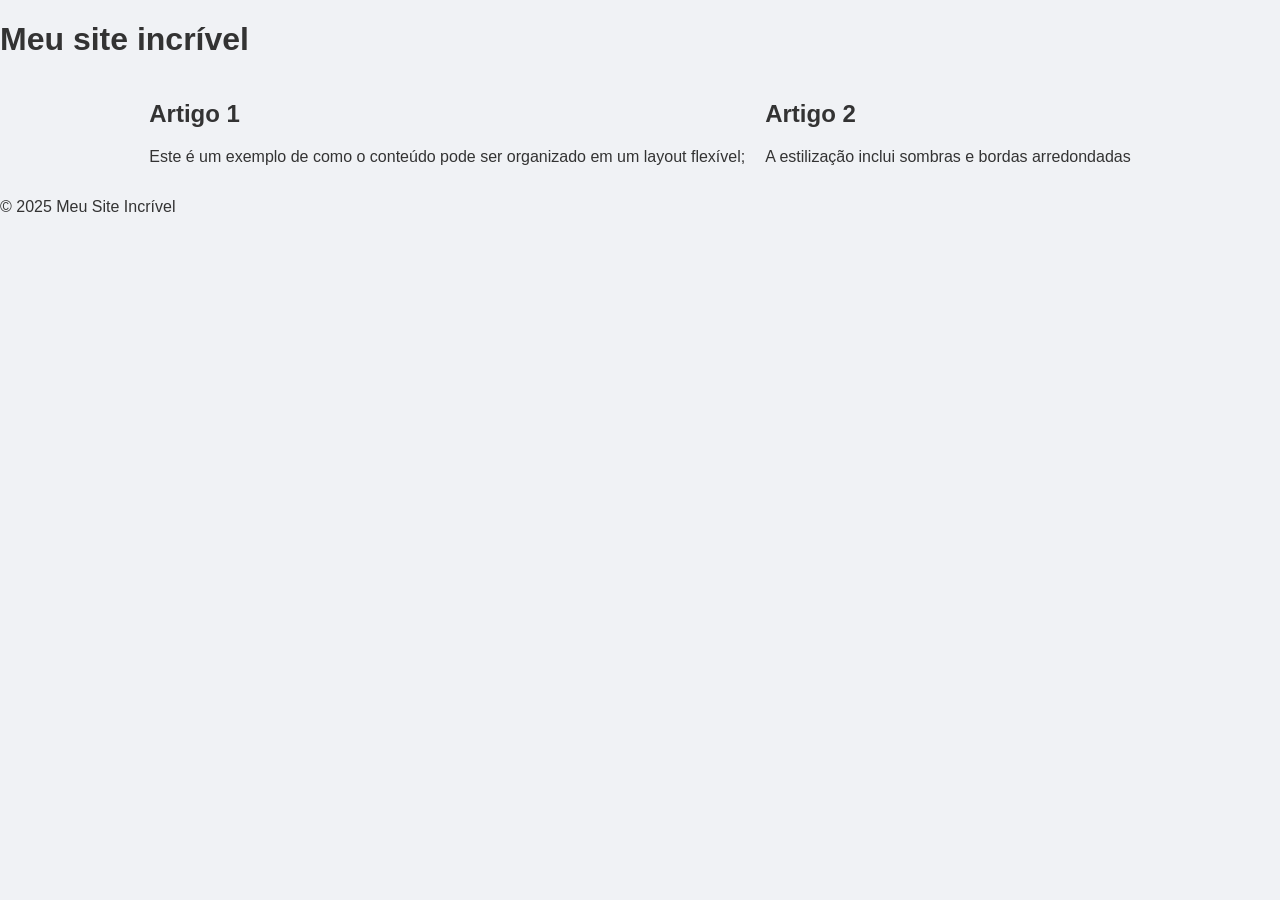
==== HTML_CSS/index.html @ 5c274a94 "Estou adicionando o style css" ====
<!DOCTYPE html>
<html lang="pt-br">
<head>
    <meta charset="UTF-8">
    <meta name="viewport" content="width=device-width, initial-scale=1.0">
    <title>Exemplo de Estilização e Layout</title>
    <link rel="stylesheet" href="style.css">
</head>
<body>
    <header class="cabeçalho">
        <h1>Meu site incrível</h1>
    </header>
<main class="container-principal">
    <article class="cartão">
        <h2>Artigo 1</h2>
        <p>Este é um exemplo de como o conteúdo pode ser organizado em um layout flexível;</p>
    </article>
    <article class ="cartão">
        <h2>Artigo 2</h2>
        <p>A estilização inclui sombras e bordas arredondadas</p>
    </article>
</main>
    <footer class="Rodapé">
        <p>© 2025 Meu Site Incrível</p>
    </footer>
</body>
</html>
---- HTML_CSS/style.css ----
body{
    font-family: Arial, sans-serif;
    margin: 0;
    background-color:#f0f2f5;
    color: #333
}
.caebcalho{
    background-color: #2c3e50;
    color: white;
    padding: 20px;
    text-align: center;
    box-shadow: 0 4px 6px rgba(0,0,0,0.1);
}
.container-principal{
    display: flex;
    justify-content: center;
    flex-wrap: wrap;
    gap: 20px;
    padding:20 px;
}
.cartao{
    background-color: white;
    border-radius: 8px;
    box-shadow: 0 2px 4px rgba(0,0,0,0.1);
    width:300px;
    padding: 20px;
    transition: transform 0.3s;
}
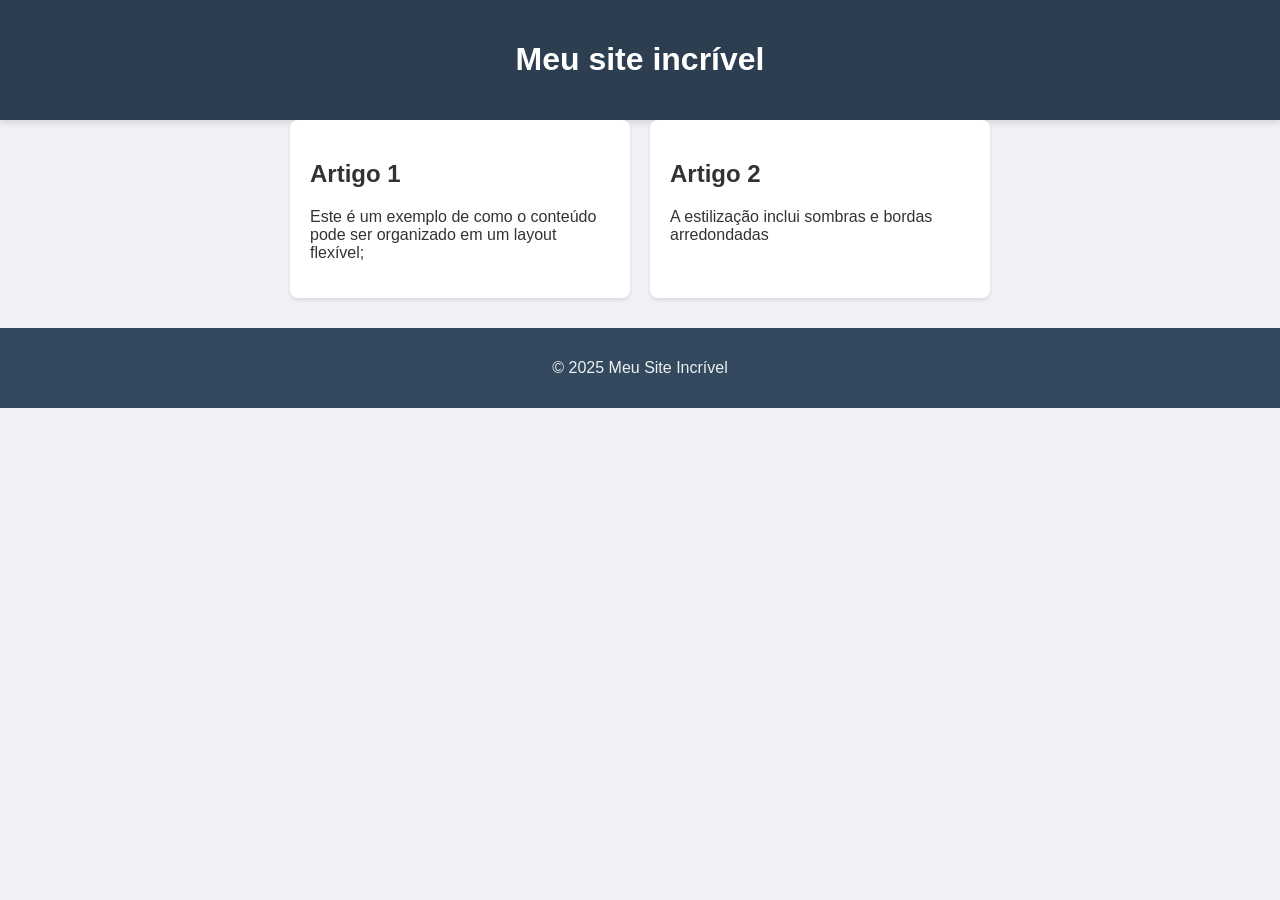
==== commit 4b6076ea: "style css + boteos de formulario" ====
--- a/HTML_CSS/index.html
+++ b/HTML_CSS/index.html
@@ -7,20 +7,20 @@
     <link rel="stylesheet" href="style.css">
 </head>
 <body>
-    <header class="cabeçalho">
+    <header class="cabecalho">
         <h1>Meu site incrível</h1>
     </header>
 <main class="container-principal">
-    <article class="cartão">
+    <article class="cartao">
         <h2>Artigo 1</h2>
         <p>Este é um exemplo de como o conteúdo pode ser organizado em um layout flexível;</p>
     </article>
-    <article class ="cartão">
+    <article class ="cartao">
         <h2>Artigo 2</h2>
         <p>A estilização inclui sombras e bordas arredondadas</p>
     </article>
 </main>
-    <footer class="Rodapé">
+    <footer class="Rodape">
         <p>© 2025 Meu Site Incrível</p>
     </footer>
 </body>
--- a/HTML_CSS/style.css
+++ b/HTML_CSS/style.css
@@ -4,7 +4,7 @@
     background-color:#f0f2f5;
     color: #333
 }
-.caebcalho{
+.cabecalho{
     background-color: #2c3e50;
     color: white;
     padding: 20px;
@@ -26,4 +26,14 @@
     padding: 20px;
     transition: transform 0.3s;
 }
+.cartao:hover{
+    transform: translateY(-5px);
+}
+.Rodape{
+    text-align: center;
+    padding: 15px;
+    margin-top: 30px;
+    background-color: #34495e;
+    color: #ecf0f1;
+}
 
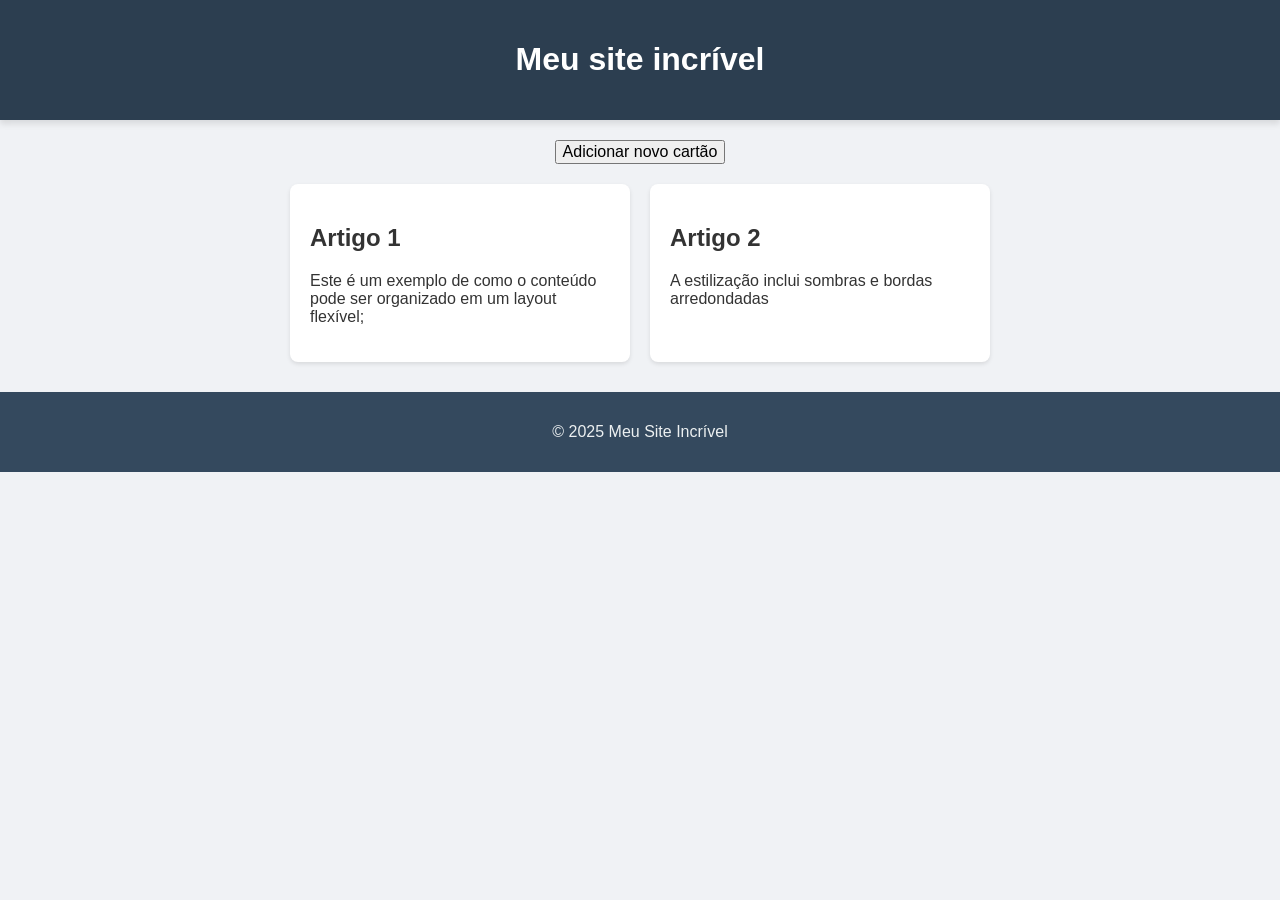
==== commit 84af5ac2: "Adicionados estilo css" ====
--- a/HTML_CSS/index.html
+++ b/HTML_CSS/index.html
@@ -10,6 +10,11 @@
     <header class="cabecalho">
         <h1>Meu site incrível</h1>
     </header>
+<div style="text-align: center; padding: 20px;">
+    <button id="btn-adicionar-cartao" style="padding: 10 px; font-size: 16px; cursor: pointer">
+    Adicionar novo cartão
+    </button>
+</div>
 <main class="container-principal">
     <article class="cartao">
         <h2>Artigo 1</h2>
@@ -23,5 +28,6 @@
     <footer class="Rodape">
         <p>© 2025 Meu Site Incrível</p>
     </footer>
+<script src="script.js" defer></script> 
 </body>
 </html>
